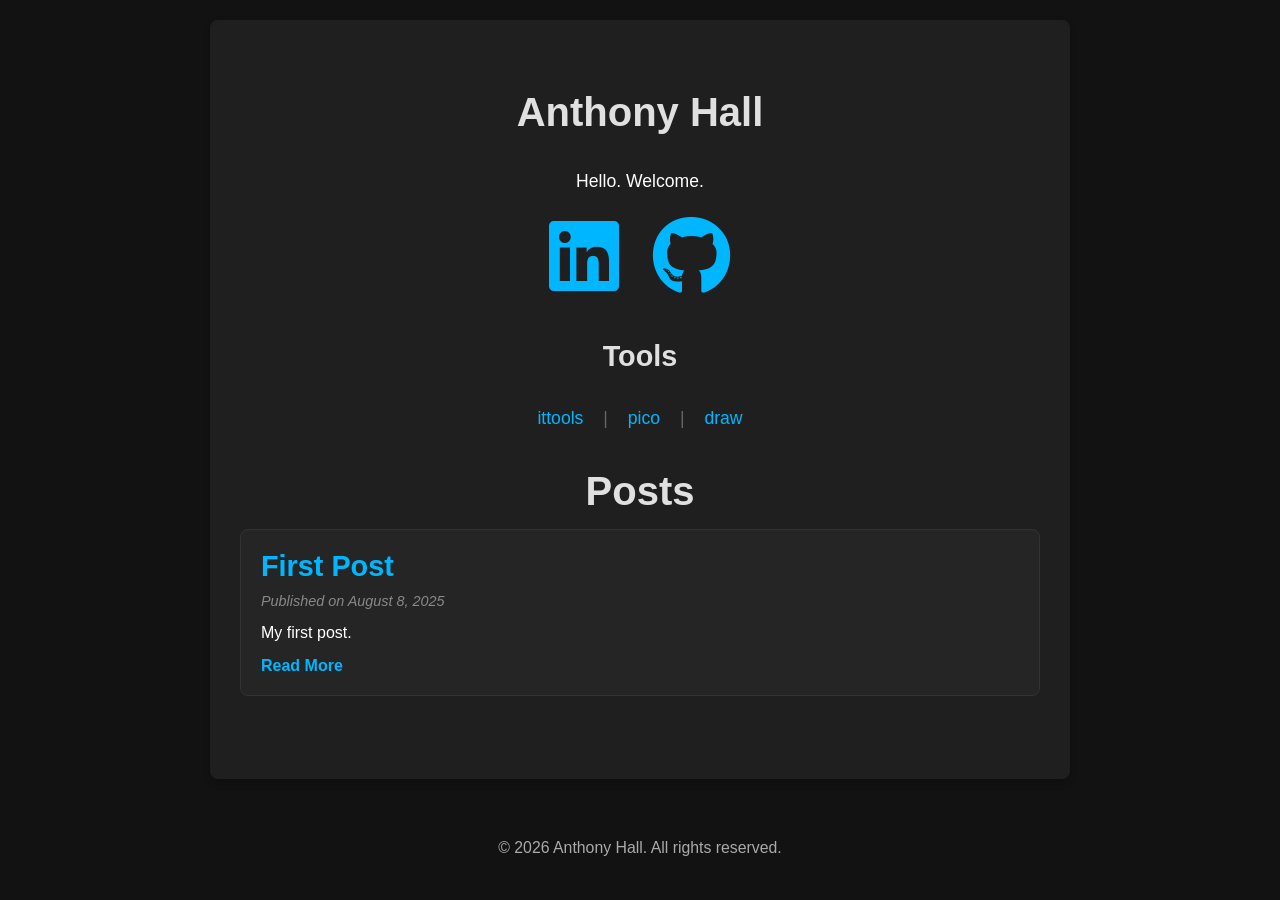
==== www/index.html @ 45a7fe37 "Initial website" ====
<!DOCTYPE html>
<html lang="en">
  <head>
    <meta charset="UTF-8" />
    <meta name="viewport" content="width=device-width, initial-scale=1.0" />
    <meta http-equiv="X-UA-Compatible" content="ie=edge" />
    <link
      rel="stylesheet"
      href="https://cdnjs.cloudflare.com/ajax/libs/font-awesome/6.6.0/css/all.min.css"
      integrity="sha512-Kc323vGBEqzTmouAECnVceyQqyqdsSiqLQISBL29aUW4U/M7pSPA/gEUZQqv1cwx4OnYxTxve5UMg5GT6L4JJg=="
      crossorigin="anonymous"
      referrerpolicy="no-referrer"
    />
    <link rel="stylesheet" href="style.css" />
    <title>Anthony Hall</title>
  </head>
  <body>
    <div class="main-content">
      <!-- Home Section -->
      <div id="home" class="content-section active">
        <h2>Anthony Hall</h2>
        <p>Hello. Welcome.</p>

        <div class="social-icons">
          <a
            href="https://linkedin.com/in/theanthonylogan"
            target="_blank"
            rel="noopener noreferrer"
            title="Connect with me on LinkedIn"
          >
            <i class="fa-brands fa-linkedin fa-2xl fa-beat-fade"></i>
          </a>
          <a
            href="https://github.com/theanthonylogan"
            target="_blank"
            rel="noopener noreferrer"
            title="Check out my GitHub"
          >
            <i class="fa-brands fa-github fa-2xl"></i>
          </a>
        </div>

        <h3>Tools</h3>
        <div class="tools-list">
          <a
            href="https://ittools.theanthonylogan.com"
            target="_blank"
            rel="noopener noreferrer"
            >ittools</a
          >
          <span class="separator">|</span>
          <a
            href="https://sharefile.theanthonylogan.com"
            target="_blank"
            rel="noopener noreferrer"
            >pico</a
          >
          <span class="separator">|</span>
          <a
            href="https://draw.theanthonylogan.com"
            target="_blank"
            rel="noopener noreferrer"
            >draw</a
          >
        </div>
      </div>

      <!-- Blog Section -->
      <div id="blog" class="content-section">
        <h2>Posts</h2>
        
        <!-- Blog content will be loaded here -->
        <div id="blog-content"></div>
      </div>
    </div>

    <footer>
      <p>&copy; <span id="currentYear"></span> Anthony Hall. All rights reserved.</p>
    </footer>

    <script src="script.js"></script>
    <script>
      // Load blog content
      async function loadBlogContent() {
        try {
          const [blogListResponse, fullPostsResponse] = await Promise.all([
            fetch('blog/blog-list.html'),
            fetch('blog/full-posts.html')
          ]);
          
          const blogListHtml = await blogListResponse.text();
          const fullPostsHtml = await fullPostsResponse.text();
          
          document.getElementById('blog-content').innerHTML = blogListHtml + fullPostsHtml;
        } catch (error) {
          console.error('Error loading blog content:', error);
          document.getElementById('blog-content').innerHTML = '<p>Error loading blog content.</p>';
        }
      }
      
      // Load blog content when page loads
      loadBlogContent();
    </script>
  </body>
</html>
---- www/style.css ----
/* === General Body Styles === */
body {
  background-color: #121212; /* Dark background */
  color: #ffffff; /* White text */
  font-family:
    'Segoe UI',
    Roboto,
    'Helvetica Neue',
    Arial,
    sans-serif; /* Modern, clean font stack */
  margin: 0; /* Remove default body margin */
  min-height: 100vh; /* Ensure body takes full viewport height */
  box-sizing: border-box; /* Include padding and border in element's total width and height */
  display: flex;
  flex-direction: column;
  justify-content: center;
  align-items: center;
}

/* === Main Content Container === */
.main-content {
  text-align: center;
  padding: 30px; /* More padding for breathing room */
  max-width: 800px; /* Increased width for blog content */
  width: 90%; /* Responsive width for smaller screens */
  box-shadow: 0 4px 8px rgba(0, 0, 0, 0.2); /* Subtle shadow for depth */
  border-radius: 8px; /* Slightly rounded corners */
  background-color: #1f1f1f; /* Slightly lighter dark background for the container */
  margin: 20px auto; /* Center the container */
  flex: 1;
  display: flex;
  flex-direction: column;
}

/* === Navigation Styles === */
.nav-menu {
  margin-bottom: 30px;
  padding: 15px 0;
  border-bottom: 1px solid #333;
}

.nav-menu a {
  margin: 0 15px;
  padding: 8px 16px;
  border-radius: 4px;
  transition: background-color 0.3s ease;
}

.nav-menu a:hover {
  background-color: #333;
}

.nav-menu a.active {
  background-color: #00b7ff;
  color: #fff;
}

/* === Content Sections === */
.content-section {
  display: none;
  text-align: center;
  flex: 1;
  display: flex;
  flex-direction: column;
  justify-content: center;
}

.content-section.active {
  display: flex;
}

#blog.content-section {
  text-align: left;
  justify-content: flex-start;
}

/* === Heading Styles === */
h2 {
  color: #e0e0e0; /* Light gray for main heading */
  margin-bottom: 15px; /* Space below main heading */
  font-size: 2.5em; /* Larger main heading */
  text-align: center;
}

h3 {
  color: #e0e0e0; /* Light gray for sub-headings */
  margin-top: 30px; /* Space above sub-headings */
  margin-bottom: 15px; /* Space below sub-headings */
  font-size: 1.8em;
}

/* === Paragraph Styles === */
p {
  margin-bottom: 20px; /* Space below paragraphs */
  line-height: 1.6; /* Improve readability */
  font-size: 1.1em;
}

/* === Link Styles === */
a {
  color: #00b7ff; /* Primary link color */
  text-decoration: none; /* Remove underline by default */
  transition: color 0.3s ease; /* Smooth transition for hover effect */
  outline: none; /* Remove default focus outline */
}

a:hover {
  color: #66d9ff; /* Lighter blue on hover */
}

a:focus {
  /* Basic accessibility: improve focus indication */
  outline: 2px solid #66d9ff;
  outline-offset: 2px;
  border-radius: 2px; /* For rounded corners on outline */
}

/* === Social Icons Section === */
.social-icons {
  margin-top: 20px; /* Space above icons */
  margin-bottom: 30px; /* Space below icons */
}

.social-icons a {
  margin: 0 15px; /* Space between icons */
  display: inline-block; /* Allows vertical alignment and margin */
  font-size: 2.5em; /* Larger icons */
}

.social-icons a i {
  /* Font Awesome animation properties */
  --fa-animation-duration: 3s;
  --fa-animation-iteration-count: 1;
  /* Custom hover effect */
  transition: transform 0.3s ease; /* Smooth transform on hover */
}

.social-icons a:hover i {
  transform: translateY(-5px); /* Slight lift effect on hover */
}

/* === Tools Section === */
.tools-list {
  margin-top: 20px;
  font-size: 1.1em;
}

.tools-list a {
  padding: 0 10px; /* Space around the separator */
}

.separator {
  color: #666; /* Dim the separator color */
  padding: 0 5px; /* Adjust padding around the separator for spacing */
}

/* === Blog Styles === */
.blog-post {
  margin-bottom: 40px;
  padding: 20px;
  border: 1px solid #333;
  border-radius: 8px;
  background-color: #252525;
  transition: transform 0.2s ease, box-shadow 0.2s ease;
}

.blog-post:hover {
  transform: translateY(-2px);
  box-shadow: 0 6px 12px rgba(0, 0, 0, 0.3);
}

.blog-post h3 {
  margin-top: 0;
  margin-bottom: 10px;
  color: #00b7ff;
}

.blog-post .post-meta {
  color: #888;
  font-size: 0.9em;
  margin-bottom: 15px;
  font-style: italic;
}

.blog-post .post-excerpt {
  margin-bottom: 15px;
}

.blog-post .read-more {
  color: #00b7ff;
  font-weight: bold;
  text-decoration: none;
}

.blog-post .read-more:hover {
  text-decoration: underline;
}

/* === Full Post Styles === */
.full-post {
  display: none;
  padding: 20px;
  border: 1px solid #333;
  border-radius: 8px;
  background-color: #252525;
  margin-bottom: 30px;
}

.full-post.active {
  display: block;
}

.back-to-blog {
  display: inline-block;
  margin-bottom: 20px;
  padding: 8px 16px;
  background-color: #333;
  border-radius: 4px;
  color: #fff;
  text-decoration: none;
  transition: background-color 0.3s ease;
}

.back-to-blog:hover {
  background-color: #444;
}

/* === Footer Styles === */
footer {
  width: 100%; /* Take full width */
  text-align: center;
  color: #aaa; /* Lighter grey for footer text */
  font-size: 0.9em;
  padding: 20px 0;
  margin-top: auto;
}

/* === Basic Responsiveness with Media Queries === */
@media (max-width: 768px) {
  /* Adjustments for tablets and smaller */
  .main-content {
    padding: 20px; /* Adjust padding */
    width: 95%; /* Make container slightly wider */
  }
  h2 {
    font-size: 2em;
  }
  h3 {
    font-size: 1.6em;
  }
  .social-icons a {
    font-size: 2em; /* Smaller icons on small screens */
    margin: 0 10px;
  }
  .nav-menu a {
    margin: 0 8px;
    padding: 6px 12px;
    font-size: 0.9em;
  }
}

@media (max-width: 480px) {
  /* Adjustments for mobile phones */
  .main-content {
    padding: 15px; /* Further reduce padding */
  }
  h2 {
    font-size: 1.8em;
  }
  h3 {
    font-size: 1.4em;
  }
  p {
    font-size: 1em;
  }
  .nav-menu a {
    margin: 0 4px;
    padding: 4px 8px;
    font-size: 0.8em;
  }
}
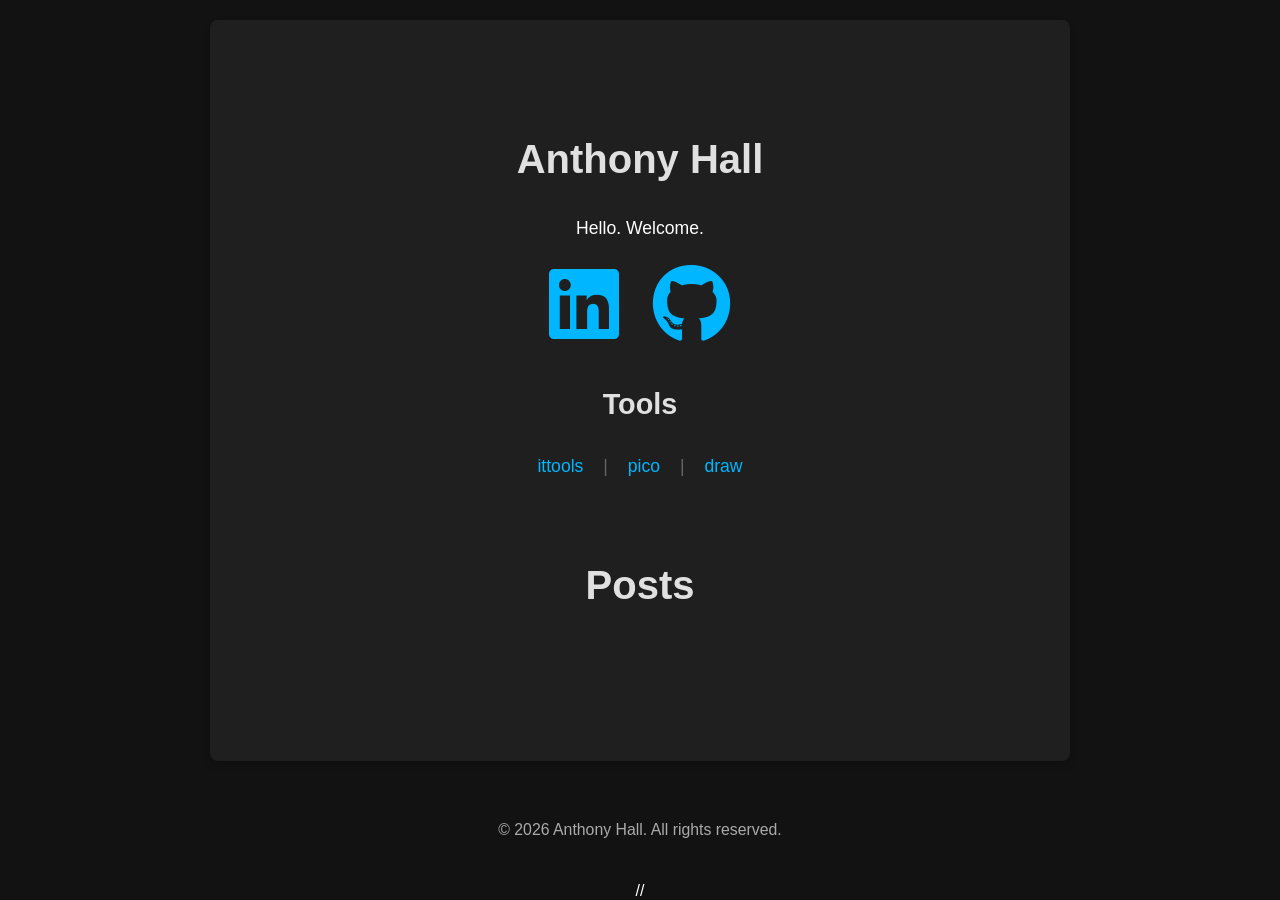
==== commit dcf6c3cf: "remove blog" ====
--- a/www/index.html
+++ b/www/index.html
@@ -79,27 +79,27 @@
     </footer>
 
     <script src="script.js"></script>
-    <script>
-      // Load blog content
-      async function loadBlogContent() {
-        try {
-          const [blogListResponse, fullPostsResponse] = await Promise.all([
-            fetch('blog/blog-list.html'),
-            fetch('blog/full-posts.html')
-          ]);
-          
-          const blogListHtml = await blogListResponse.text();
-          const fullPostsHtml = await fullPostsResponse.text();
-          
-          document.getElementById('blog-content').innerHTML = blogListHtml + fullPostsHtml;
-        } catch (error) {
-          console.error('Error loading blog content:', error);
-          document.getElementById('blog-content').innerHTML = '<p>Error loading blog content.</p>';
-        }
-      }
-      
-      // Load blog content when page loads
-      loadBlogContent();
-    </script>
+//    <script>
+//      // Load blog content
+//      async function loadBlogContent() {
+//        try {
+//          const [blogListResponse, fullPostsResponse] = await Promise.all([
+//            fetch('blog/blog-list.html'),
+//            fetch('blog/full-posts.html')
+//          ]);
+//          
+//          const blogListHtml = await blogListResponse.text();
+//          const fullPostsHtml = await fullPostsResponse.text();
+//          
+//          document.getElementById('blog-content').innerHTML = blogListHtml + fullPostsHtml;
+//        } catch (error) {
+//          console.error('Error loading blog content:', error);
+//          document.getElementById('blog-content').innerHTML = '<p>Error loading blog content.</p>';
+//        }
+//      }
+//      
+//      // Load blog content when page loads
+//      loadBlogContent();
+//    </script>
   </body>
 </html>
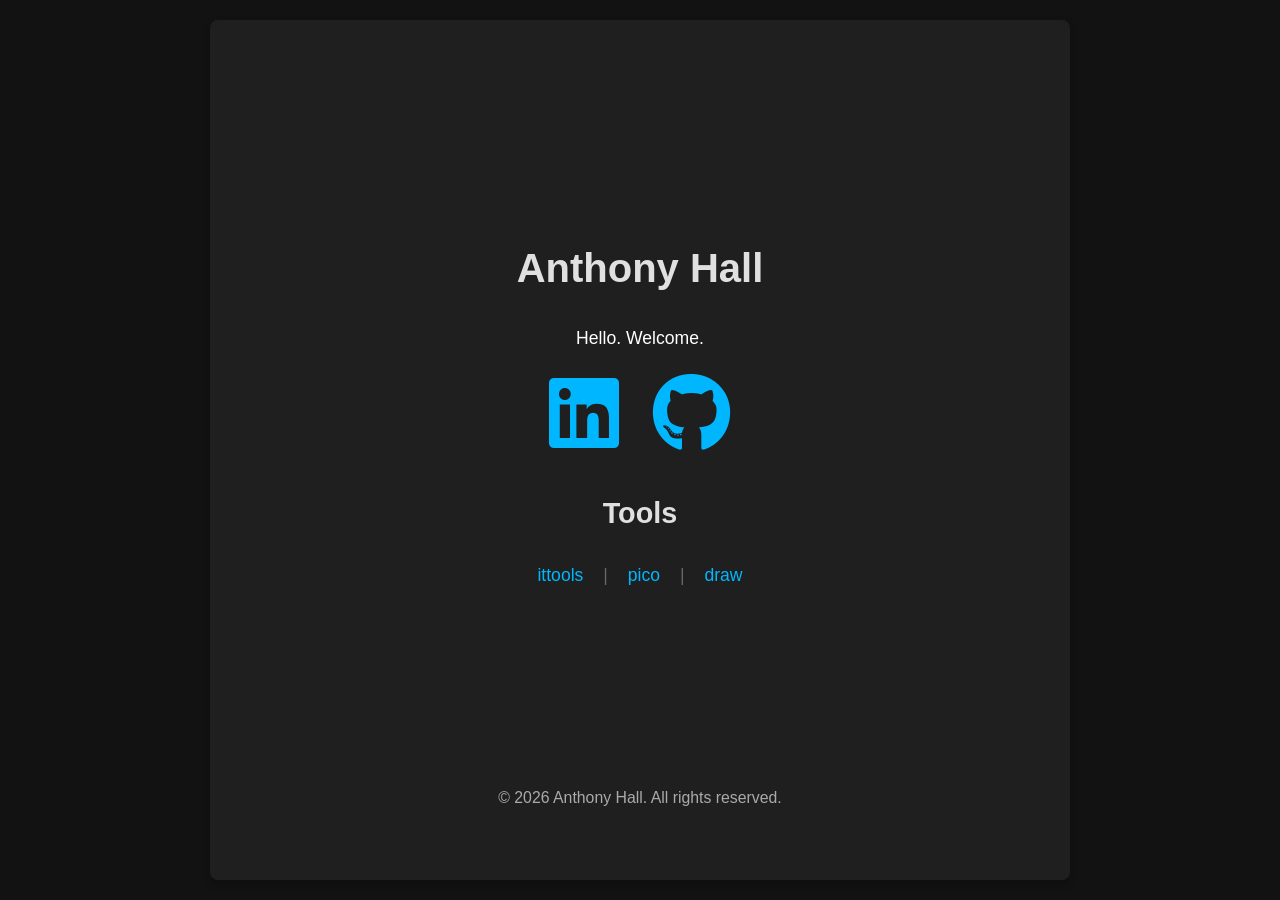
==== commit ac296373: "remove blog" ====
--- a/www/index.html
+++ b/www/index.html
@@ -65,41 +65,10 @@
         </div>
       </div>
 
-      <!-- Blog Section -->
-      <div id="blog" class="content-section">
-        <h2>Posts</h2>
-        
-        <!-- Blog content will be loaded here -->
-        <div id="blog-content"></div>
-      </div>
-    </div>
-
     <footer>
       <p>&copy; <span id="currentYear"></span> Anthony Hall. All rights reserved.</p>
     </footer>
 
     <script src="script.js"></script>
-//    <script>
-//      // Load blog content
-//      async function loadBlogContent() {
-//        try {
-//          const [blogListResponse, fullPostsResponse] = await Promise.all([
-//            fetch('blog/blog-list.html'),
-//            fetch('blog/full-posts.html')
-//          ]);
-//          
-//          const blogListHtml = await blogListResponse.text();
-//          const fullPostsHtml = await fullPostsResponse.text();
-//          
-//          document.getElementById('blog-content').innerHTML = blogListHtml + fullPostsHtml;
-//        } catch (error) {
-//          console.error('Error loading blog content:', error);
-//          document.getElementById('blog-content').innerHTML = '<p>Error loading blog content.</p>';
-//        }
-//      }
-//      
-//      // Load blog content when page loads
-//      loadBlogContent();
-//    </script>
-  </body>
+ </body>
 </html>
